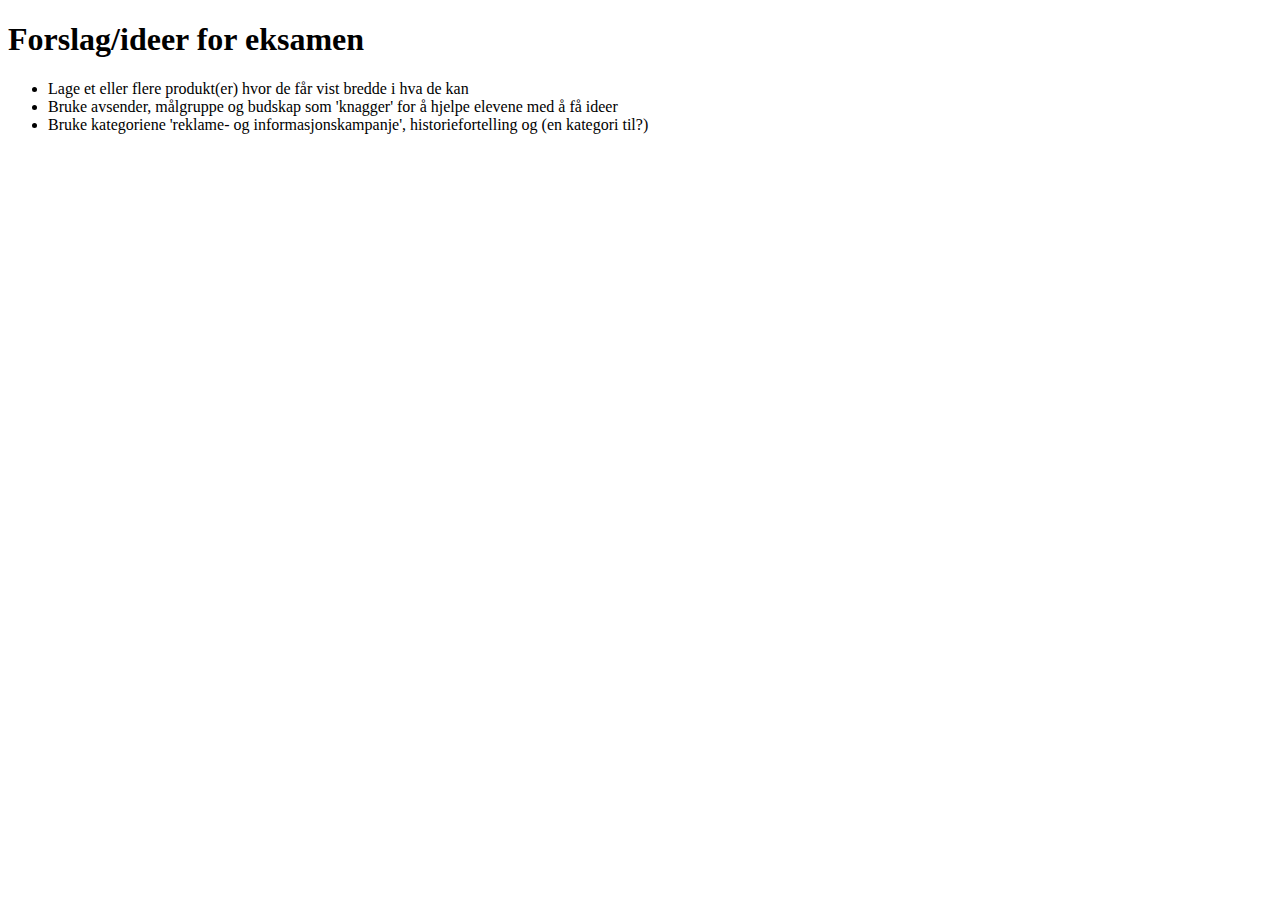
==== eksamen/index.html @ e1a0575f "eksamenstanker ..." ====
<!DOCTYPE html>
<html lang=no dir="ltr">
  <head>
    <meta charset="utf-8">
    <title>Eksamen for 2MP</title>
  </head>
  <body>
    <h1>Forslag/ideer for eksamen</h1>
    <ul>
      <li>Lage et eller flere produkt(er) hvor de får vist bredde i hva de kan</li>
      <li>Bruke avsender, målgruppe og budskap som 'knagger' for å hjelpe elevene med å få ideer</li>
      <li>Bruke kategoriene 'reklame- og informasjonskampanje', historiefortelling og (en kategori til?)</li>
      </ul>
  </body>
</html>
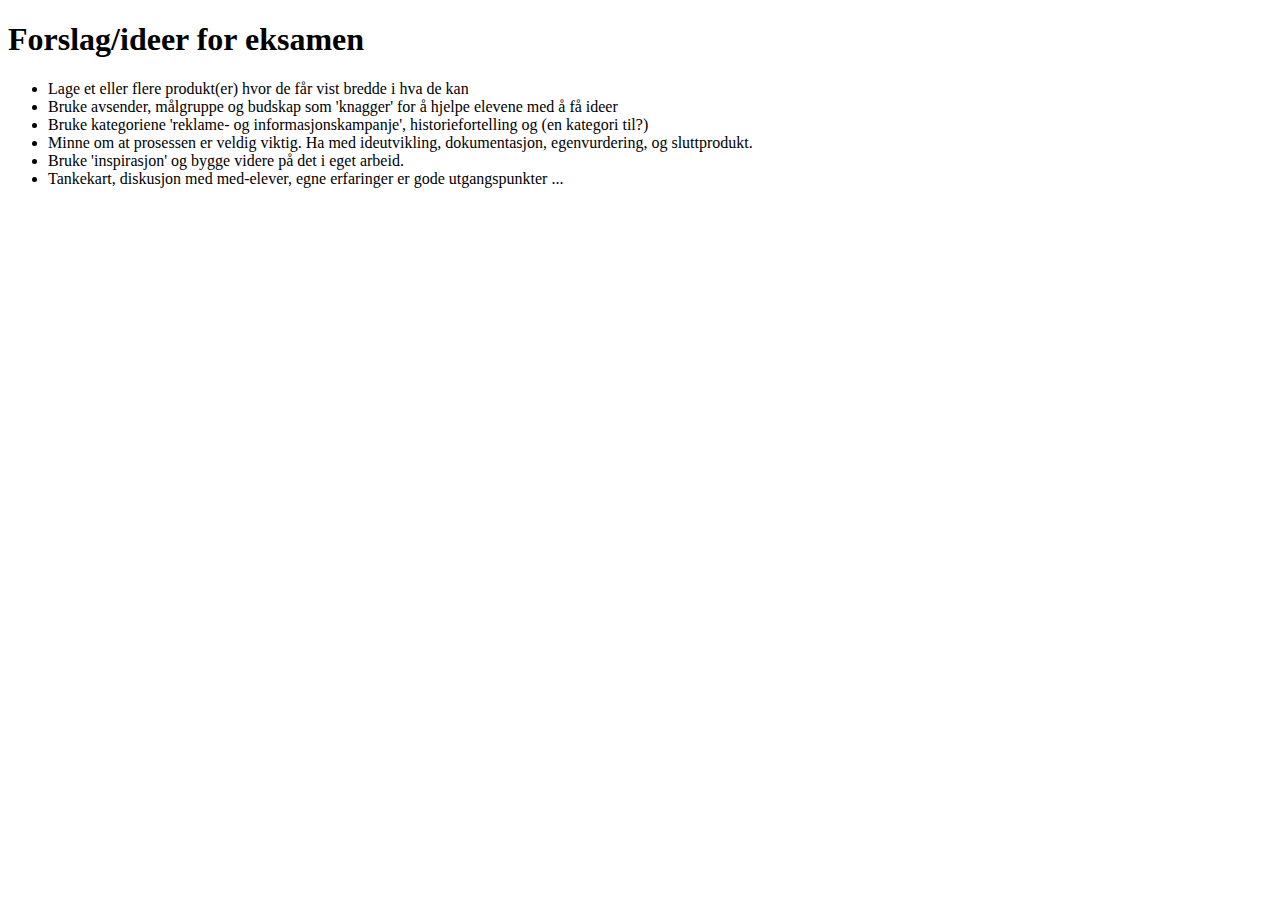
==== commit 7d5fbe73: "Lagt til punkter ..." ====
--- a/eksamen/index.html
+++ b/eksamen/index.html
@@ -10,6 +10,9 @@
       <li>Lage et eller flere produkt(er) hvor de får vist bredde i hva de kan</li>
       <li>Bruke avsender, målgruppe og budskap som 'knagger' for å hjelpe elevene med å få ideer</li>
       <li>Bruke kategoriene 'reklame- og informasjonskampanje', historiefortelling og (en kategori til?)</li>
+      <li>Minne om at prosessen er veldig viktig. Ha med ideutvikling, dokumentasjon, egenvurdering, og sluttprodukt.</li>
+      <li>Bruke 'inspirasjon' og bygge videre på det i eget arbeid.</li>
+      <li>Tankekart, diskusjon med med-elever, egne erfaringer er gode utgangspunkter ...</li>
       </ul>
   </body>
 </html>
